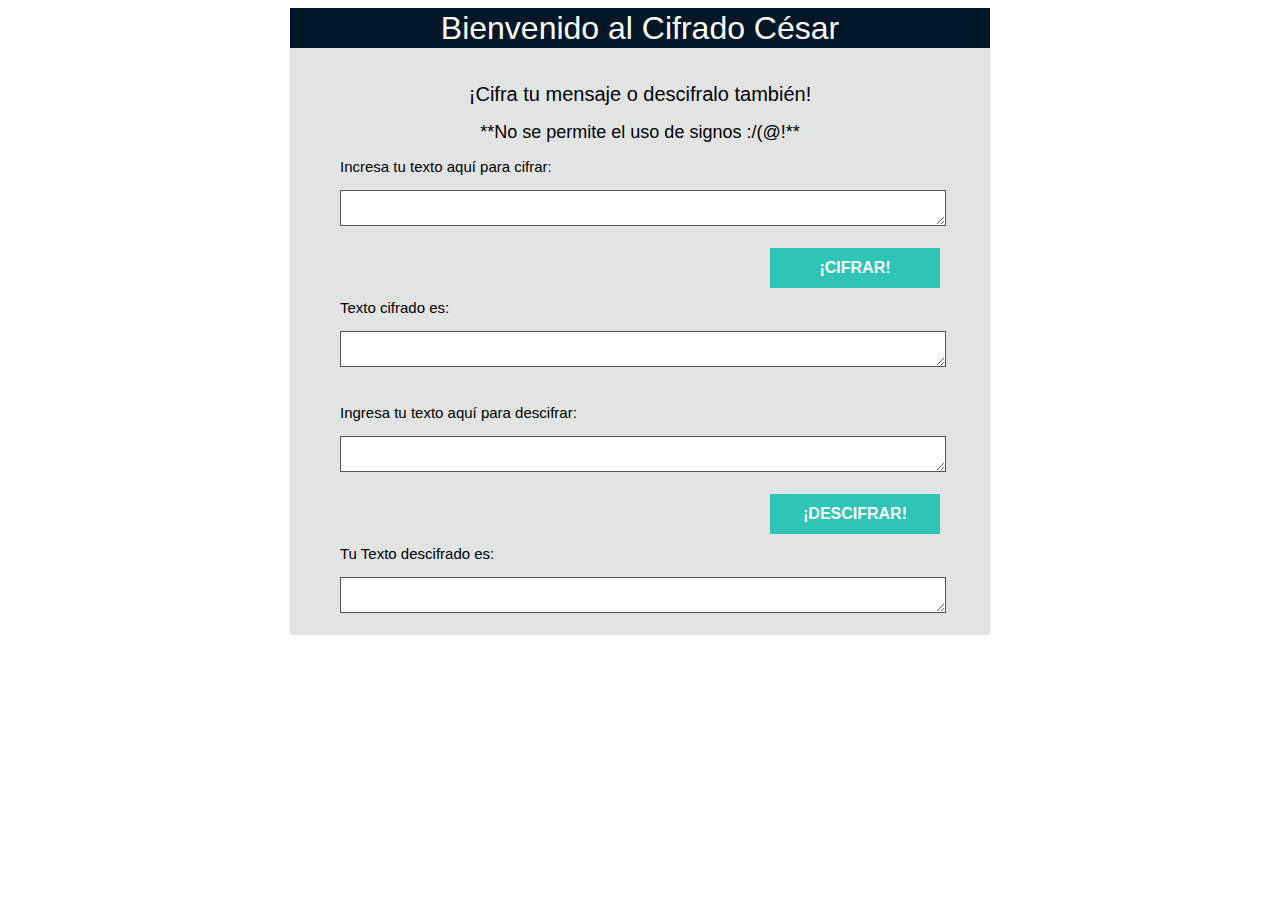
==== src/index.html @ 7d4f1c8f "Html y css" ====
<!DOCTYPE html>
<html>
<head>
  <meta charset="utf-8">
  <title>Caesar Cipher</title>
  <link rel="stylesheet" href="style.css" />
</head>
<body>
  <div id="root"></div>
  <div class=main>
    <div>
        <h1>Bienvenido al Cifrado César</h1>
    </div>
    <div class=main2>
        <br>
        <h2>¡Cifra tu mensaje o descifralo también!</h2>
        <h2 class=sub>**No se permite el uso de signos :/(@!**</h2>
        <div class=main3>
            <h3>Incresa tu texto aquí para cifrar:</h3>
            <textarea name="mensaje"></textarea>
            <br>
            <br>
            <button id="cifrarButton">¡CIFRAR!</button>
            <br>
            <br>
            <h3>Texto cifrado es:</h3>
            <textarea name="mensaje"></textarea>
        </div>
        <div class=main3>
            <br>
            <h3>Ingresa tu texto aquí para descifrar:</h3>
            <textarea name="mensaje"></textarea>
            <br>
            <br>
            <button id="descifrarButton">¡DESCIFRAR!</button>
            <br>
            <br>
            <h3>Tu Texto descifrado es:</h3>
            <textarea name="mensaje"></textarea>
            <br>
            <br>
        </div>
    </div>
</div>
<script src="cipher.js"></script>
<script src="index.js"></script>
</body>
</html>
---- src/style.css ----
.main{
    width: 700px;
    margin-left: auto;
    margin-right: auto;
    text-align: center;
    font-family: Arial, Helvetica, sans-serif;
}
textarea{
    width:600px;
    border:1px solid #555
}
h1{
    background-color: #011627;
    color: #fff;
    font-weight: 400;
    line-height: 1.25;
    padding: 0px;
    margin: 0px;
    text-align: center;
}
.main2{
    margin-left: auto;
    margin-right: auto;
    background-color: #E2E4E3;
}
.main3{
    margin-left: auto;
    margin-right: auto;
    width: 600px;
}
h2{
    font-weight: 200;
    font-size: 20px;
}
.sub{
    font-size: 18px;
}
h3{
    font-weight: 100;
    font-size: 15px;
    text-align: left;


}
.enterText{
    width: inherit;
    height: 150px;
    background-color: hsla(0, 0%, 98%, 0);
    border: 2px solid #ccc;
}
button{
    float: right;
    background: #2ec4b6;
    color: #fdfffc;
    font-weight: 800;
    font-size: 16px;
    border: 0px; 
    width: 170px;
    height: 40px;
    cursor: pointer;

}
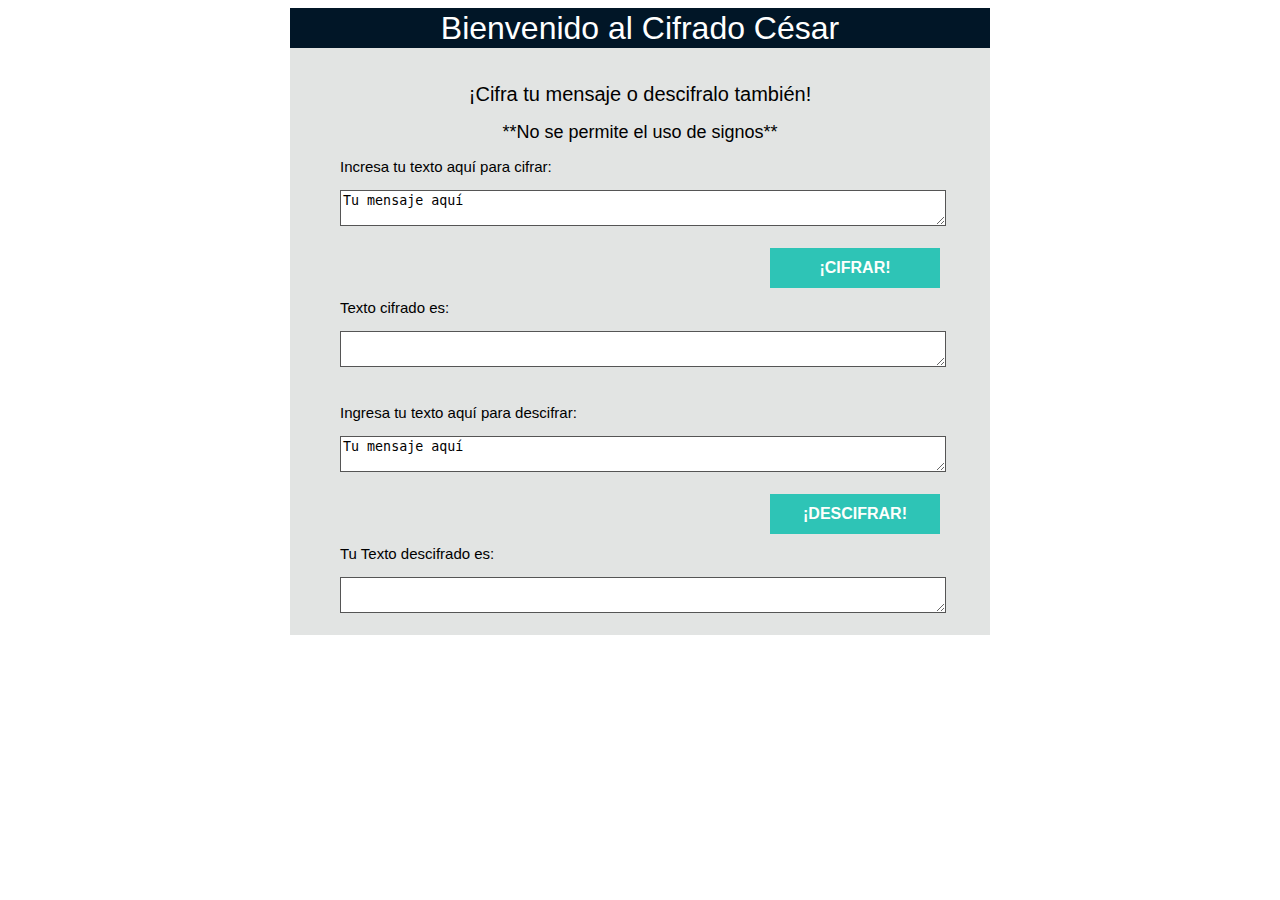
==== commit 7e9a001b: "Detalles de html y css" ====
--- a/src/index.html
+++ b/src/index.html
@@ -14,10 +14,10 @@
     <div class=main2>
         <br>
         <h2>¡Cifra tu mensaje o descifralo también!</h2>
-        <h2 class=sub>**No se permite el uso de signos :/(@!**</h2>
+        <h2 class=sub>**No se permite el uso de signos**</h2>
         <div class=main3>
             <h3>Incresa tu texto aquí para cifrar:</h3>
-            <textarea name="mensaje"></textarea>
+            <textarea name="mensaje">Tu mensaje aquí</textarea>
             <br>
             <br>
             <button id="cifrarButton">¡CIFRAR!</button>
@@ -29,7 +29,7 @@
         <div class=main3>
             <br>
             <h3>Ingresa tu texto aquí para descifrar:</h3>
-            <textarea name="mensaje"></textarea>
+            <textarea name="mensaje">Tu mensaje aquí</textarea>
             <br>
             <br>
             <button id="descifrarButton">¡DESCIFRAR!</button>
--- a/src/style.css
+++ b/src/style.css
@@ -6,6 +6,7 @@
     font-family: Arial, Helvetica, sans-serif;
 }
 textarea{
+    resize: vertical;
     width:600px;
     border:1px solid #555
 }
@@ -42,12 +43,7 @@
 
 
 }
-.enterText{
-    width: inherit;
-    height: 150px;
-    background-color: hsla(0, 0%, 98%, 0);
-    border: 2px solid #ccc;
-}
+
 button{
     float: right;
     background: #2ec4b6;
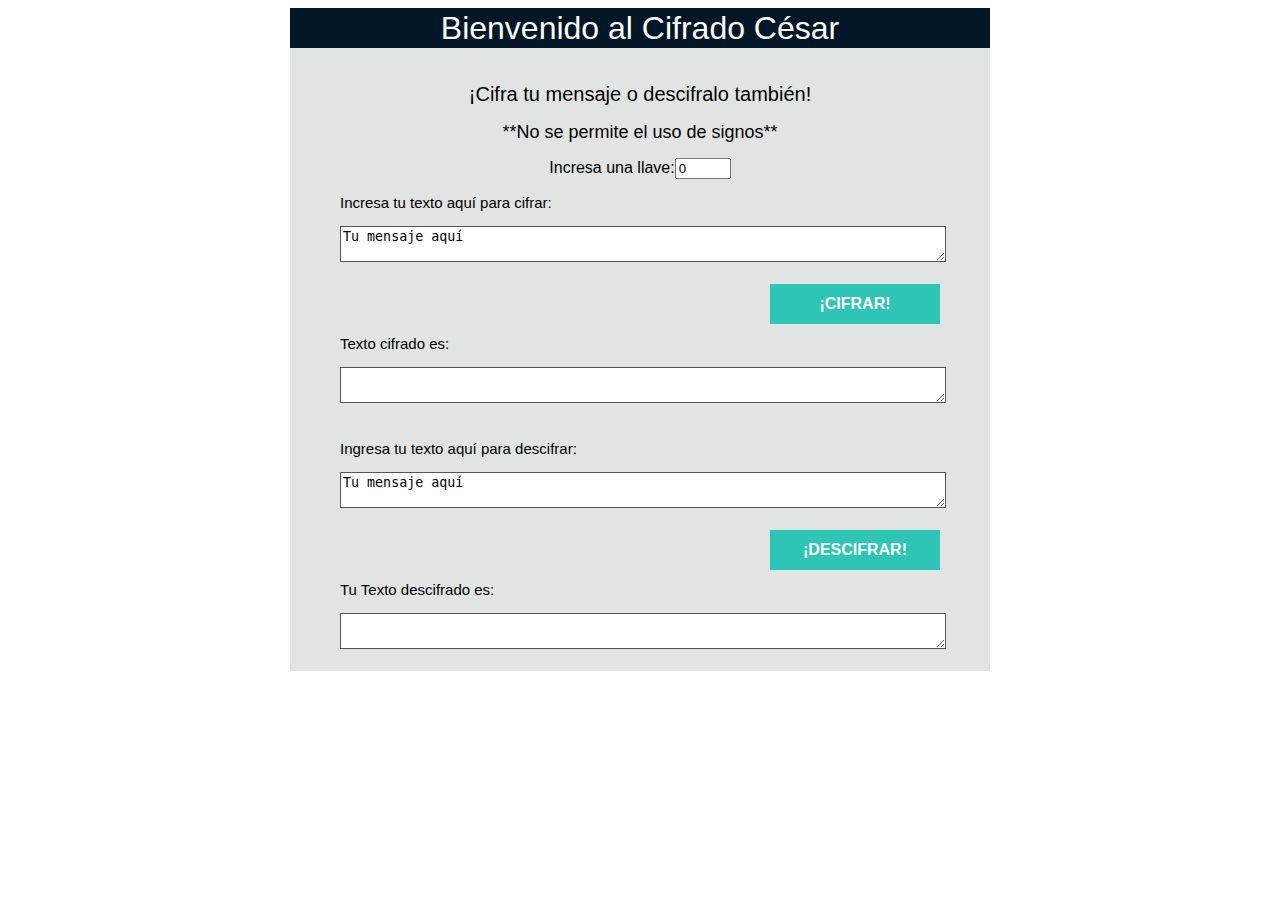
==== commit aef69e0d: "Encode y offset en html y js" ====
--- a/src/index.html
+++ b/src/index.html
@@ -16,15 +16,18 @@
         <h2>¡Cifra tu mensaje o descifralo también!</h2>
         <h2 class=sub>**No se permite el uso de signos**</h2>
         <div class=main3>
+
+            <div class="key"><label> Incresa una llave:</label><input id="keyOffset"type="number" name="Key"
+            min="0" max="33" step="1" value="0"> </div>
             <h3>Incresa tu texto aquí para cifrar:</h3>
-            <textarea name="mensaje">Tu mensaje aquí</textarea>
+            <textarea id = "textoACifrar" name="mensaje">Tu mensaje aquí</textarea>
             <br>
             <br>
-            <button id="cifrarButton">¡CIFRAR!</button>
+            <button onclick="cipher.encode()"id="cifrarButton">¡CIFRAR!</button>
             <br>
             <br>
             <h3>Texto cifrado es:</h3>
-            <textarea name="mensaje"></textarea>
+            <textarea id="textoCifrado"name="mensaje"></textarea>
         </div>
         <div class=main3>
             <br>
@@ -32,7 +35,7 @@
             <textarea name="mensaje">Tu mensaje aquí</textarea>
             <br>
             <br>
-            <button id="descifrarButton">¡DESCIFRAR!</button>
+            <button onclick="cipher.decode()"id="descifrarButton">¡DESCIFRAR!</button>
             <br>
             <br>
             <h3>Tu Texto descifrado es:</h3>
--- a/src/style.css
+++ b/src/style.css
@@ -4,6 +4,9 @@
     margin-right: auto;
     text-align: center;
     font-family: Arial, Helvetica, sans-serif;
+}
+.key{
+    
 }
 textarea{
     resize: vertical;
@@ -43,7 +46,6 @@
 
 
 }
-
 button{
     float: right;
     background: #2ec4b6;
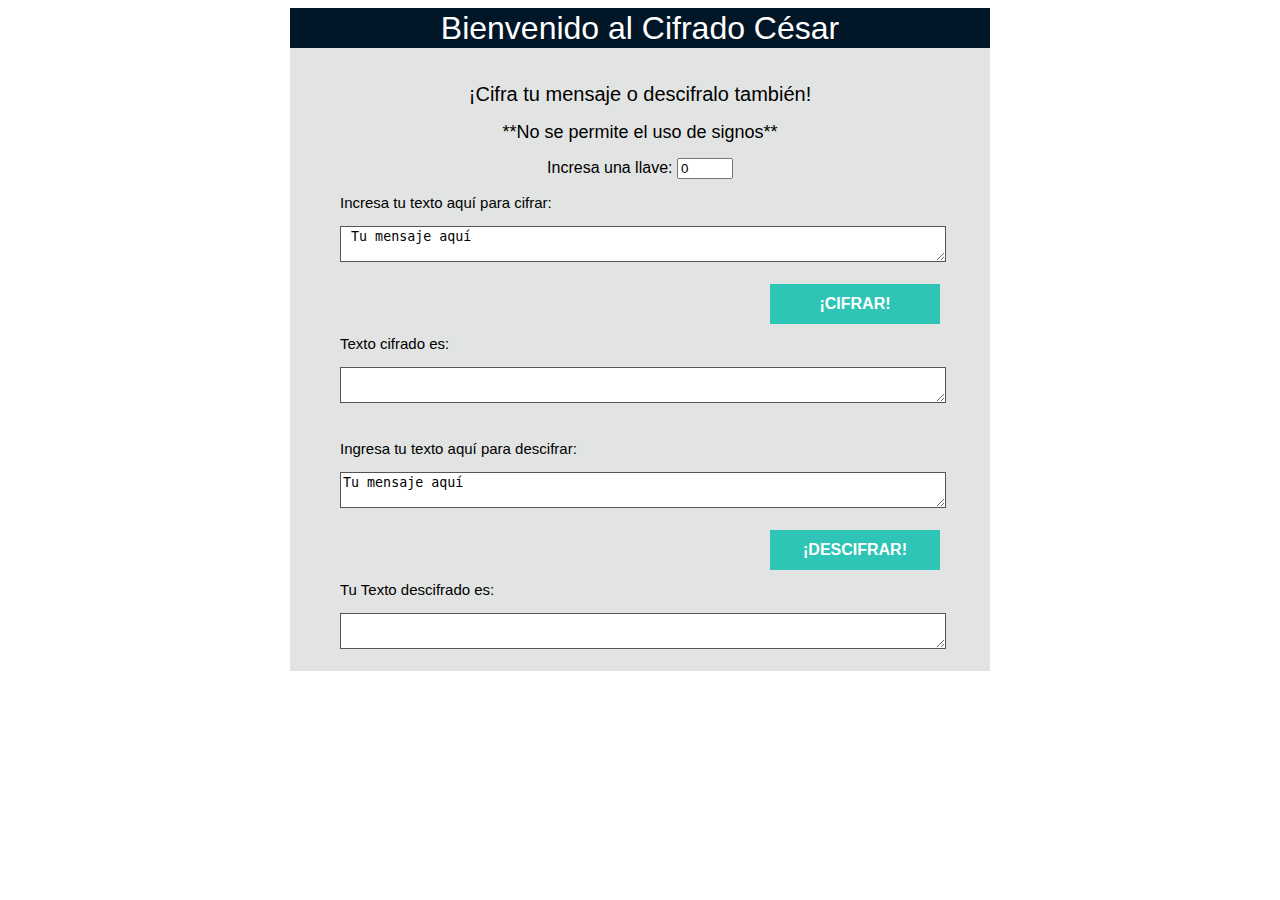
==== commit 3bfd9c4c: "Html segun arreglos del test" ====
--- a/src/index.html
+++ b/src/index.html
@@ -7,35 +7,37 @@
 </head>
 <body>
   <div id="root"></div>
-  <div class=main>
+  <div class="main">
     <div>
         <h1>Bienvenido al Cifrado César</h1>
     </div>
-    <div class=main2>
+    <div class="main2">
         <br>
         <h2>¡Cifra tu mensaje o descifralo también!</h2>
-        <h2 class=sub>**No se permite el uso de signos**</h2>
-        <div class=main3>
-
-            <div class="key"><label> Incresa una llave:</label><input id="keyOffset"type="number" name="Key"
-            min="0" max="33" step="1" value="0"> </div>
+        <h2 class="sub">**No se permite el uso de signos**</h2>
+        <div class="main3">
+            <div class="key">
+                <label>Incresa una llave:</label>
+                <input id="keyOffset" type="number" name="Key" min="0" max="33" step="1" value="0">
+            </div>
             <h3>Incresa tu texto aquí para cifrar:</h3>
-            <textarea id = "textoACifrar" name="mensaje">Tu mensaje aquí</textarea>
+            <textarea id ="textoACifrar" name="mensaje"> Tu mensaje aquí </textarea>
             <br>
             <br>
-            <button onclick="cipher.encode()"id="cifrarButton">¡CIFRAR!</button>
+            <button onclick="cipher.encode()" id="cifrarButton">¡CIFRAR!</button>
             <br>
             <br>
             <h3>Texto cifrado es:</h3>
-            <textarea id="textoCifrado"name="mensaje"></textarea>
+            <textarea id="textoCifrado" name="mensaje"></textarea>
         </div>
-        <div class=main3>
+        <div class="main3">
             <br>
             <h3>Ingresa tu texto aquí para descifrar:</h3>
             <textarea name="mensaje">Tu mensaje aquí</textarea>
             <br>
             <br>
-            <button onclick="cipher.decode()"id="descifrarButton">¡DESCIFRAR!</button>
+            <button onclick="cipher.decode()" id="descifrarButton">¡DESCIFRAR!
+            </button>
             <br>
             <br>
             <h3>Tu Texto descifrado es:</h3>
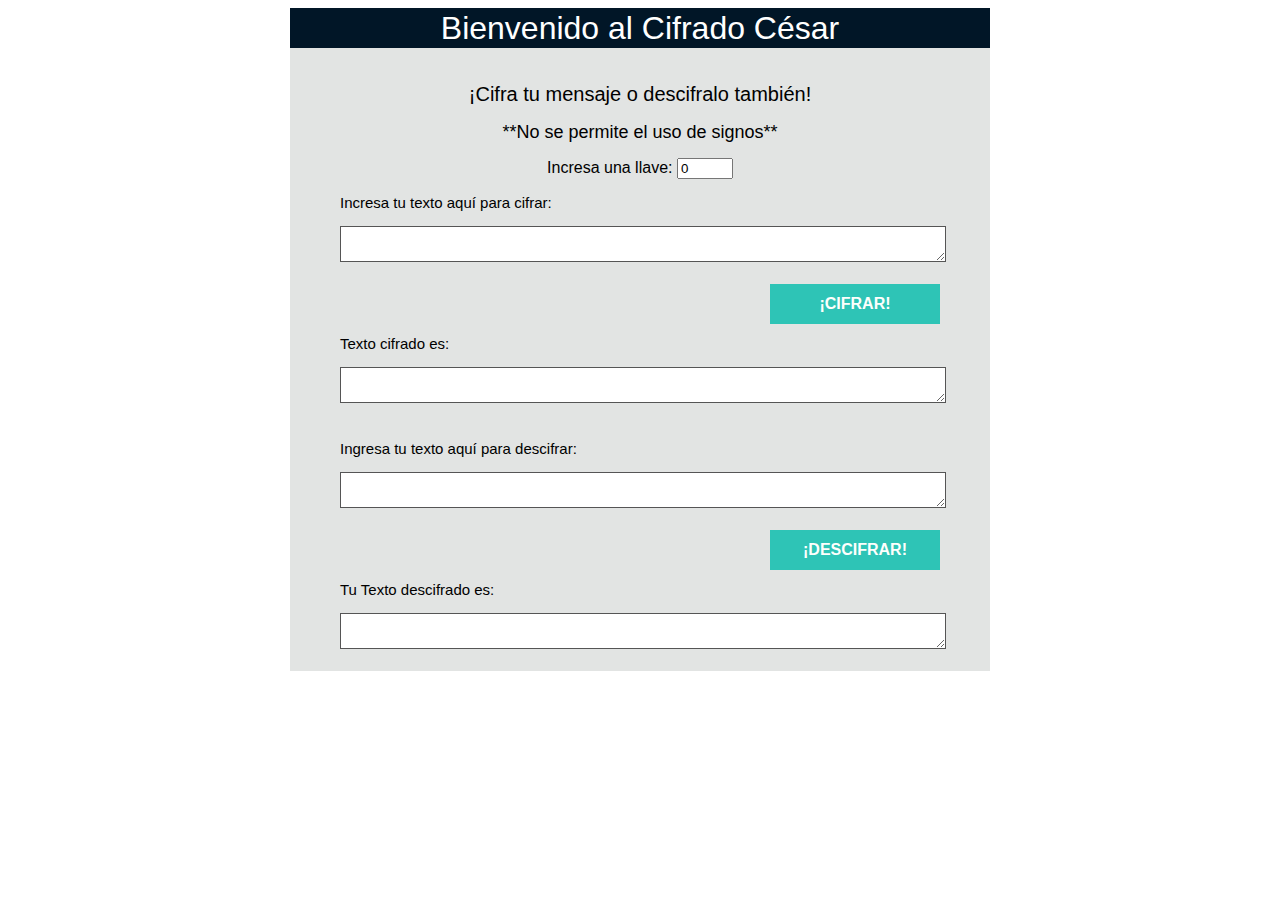
==== commit 903daa43: "modifique botones para iniciar mis funciones" ====
--- a/src/index.html
+++ b/src/index.html
@@ -21,10 +21,10 @@
                 <input id="keyOffset" type="number" name="Key" min="0" max="33" step="1" value="0">
             </div>
             <h3>Incresa tu texto aquí para cifrar:</h3>
-            <textarea id ="textoACifrar" name="mensaje"> Tu mensaje aquí </textarea>
+            <textarea id = "textoACifrar" name="mensaje"></textarea>
             <br>
             <br>
-            <button onclick="cipher.encode()" id="cifrarButton">¡CIFRAR!</button>
+            <button onclick="encode()" id="cifrarButton">¡CIFRAR!</button>
             <br>
             <br>
             <h3>Texto cifrado es:</h3>
@@ -33,15 +33,15 @@
         <div class="main3">
             <br>
             <h3>Ingresa tu texto aquí para descifrar:</h3>
-            <textarea name="mensaje">Tu mensaje aquí</textarea>
+            <textarea id="textoADescifrar" name="mensaje"></textarea>
             <br>
             <br>
-            <button onclick="cipher.decode()" id="descifrarButton">¡DESCIFRAR!
+            <button onclick="decode()" id="descifrarButton">¡DESCIFRAR!
             </button>
             <br>
             <br>
             <h3>Tu Texto descifrado es:</h3>
-            <textarea name="mensaje"></textarea>
+            <textarea id="textoDescifrado" name="mensaje"></textarea>
             <br>
             <br>
         </div>
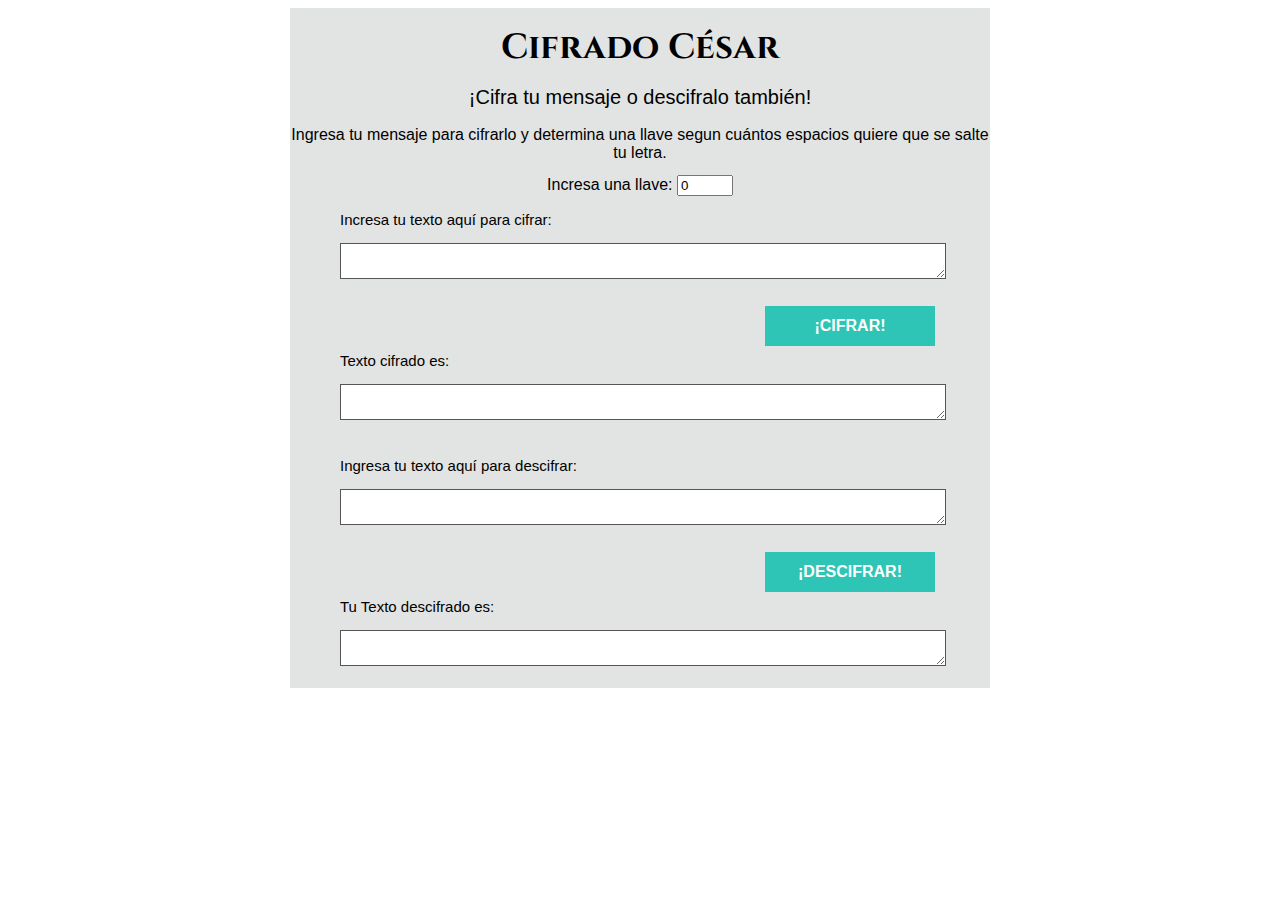
==== commit 51c45db4: "añadi fuentes y edite algunos div" ====
--- a/src/index.html
+++ b/src/index.html
@@ -3,18 +3,17 @@
 <head>
   <meta charset="utf-8">
   <title>Caesar Cipher</title>
+  <link href="https://fonts.googleapis.com/css?family=Cinzel|Josefin+Sans" rel="stylesheet"> 
   <link rel="stylesheet" href="style.css" />
 </head>
 <body>
   <div id="root"></div>
   <div class="main">
-    <div>
-        <h1>Bienvenido al Cifrado César</h1>
-    </div>
     <div class="main2">
         <br>
+        <h1>Cifrado César</h1>
         <h2>¡Cifra tu mensaje o descifralo también!</h2>
-        <h2 class="sub">**No se permite el uso de signos**</h2>
+        <h2 class="sub">Ingresa tu mensaje para cifrarlo y determina una llave segun cuántos espacios quiere que se salte tu letra.</h2>
         <div class="main3">
             <div class="key">
                 <label>Incresa una llave:</label>
--- a/src/style.css
+++ b/src/style.css
@@ -5,27 +5,25 @@
     text-align: center;
     font-family: Arial, Helvetica, sans-serif;
 }
-.key{
-    
-}
 textarea{
     resize: vertical;
     width:600px;
     border:1px solid #555
 }
 h1{
-    background-color: #011627;
-    color: #fff;
-    font-weight: 400;
+    font-weight: bold;
     line-height: 1.25;
     padding: 0px;
     margin: 0px;
     text-align: center;
+    font-family: 'Cinzel', serif;
+    font-size: 35px;
 }
 .main2{
     margin-left: auto;
     margin-right: auto;
     background-color: #E2E4E3;
+    text-align: center;
 }
 .main3{
     margin-left: auto;
@@ -37,7 +35,9 @@
     font-size: 20px;
 }
 .sub{
-    font-size: 18px;
+    font-size: 16px;
+    
+    
 }
 h3{
     font-weight: 100;
@@ -53,6 +53,7 @@
     font-weight: 800;
     font-size: 16px;
     border: 0px; 
+    margin: 5px;
     width: 170px;
     height: 40px;
     cursor: pointer;
